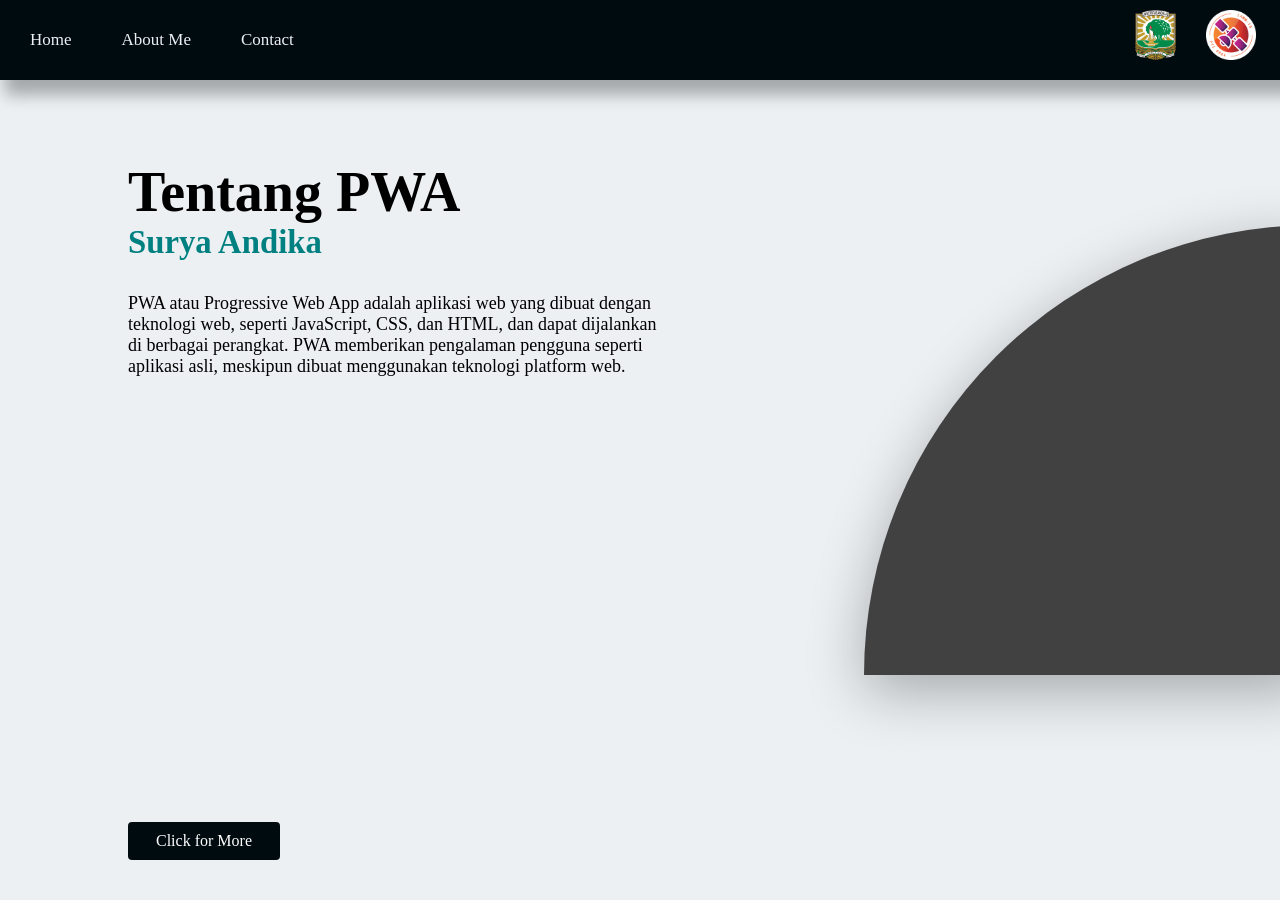
==== index.html @ 0d43f0df "Add files via upload" ====
<!DOCTYPE html>
<html lang="id">
<head>
    <meta charset="UTF-8">
    <meta name="viewport" content="width=device-width, initial-scale=1.0">
    <title>Beranda</title>
    <link rel="stylesheet" href="style.css">    
    <link rel="manifest" href="manifest.json">
    <script src="/app.js"></script>
    
</head>
<body>
    <header>
        <nav>
            <ul>
                <li><a href="index.html">Home</a></li>
                <li><a href="about.html">About Me</a></li>
                <li><a href="contact.html">Contact</a></li>
                <li> <div class="img">
                    <img src="/images/UNAND.png" alt="" class="ukuranlogo">
                </div>
            </li>
                <li class="posisilogo">
                    <div class="logo">
                        <img src="/images/LogoLKMMTDFTI2024.png" alt="" class="ukuranlogo">
                    </div>
                </li>
            </ul>
        </nav>
    </header>
        <main>
            <div class="Home">
                <h1>Tentang PWA</h1>
                <h3>Surya Andika</h3>
                <p>PWA atau Progressive Web App adalah aplikasi web yang dibuat dengan <br>
                teknologi web, seperti JavaScript, CSS, dan HTML, dan dapat dijalankan <br>
                di berbagai perangkat. PWA memberikan pengalaman pengguna seperti <br>
                aplikasi asli, meskipun dibuat menggunakan teknologi platform web.</p>
  
            </div>
            <div class="posisimore">
                <a href="about.html" class="ukuranmore">Click for More</a>
            </div>
            <div class="circle"></div>
        </main>
 
</body>
</html>
---- style.css ----
*{
    margin: 0%;
}

body{
    background: #ecf0f3;
}

nav{
    background-color: #000b10;
    width: 100%;
    padding: 20px;
    position: sticky;
    transition: all 0,3s ease;
    box-shadow: 10px 10px 15px 5px rgba(0, 0, 0, 0.3);
    display:flex;
}

.posisilogo{
    position: absolute;
    right: 4rem;
    bottom: 1rem;
}

.ukuranlogo{
    height: 50px;
    padding: 0px;
}

body nav ul{
    display: inline-flex;
    list-style: none;
    padding: 10px;
    gap: 50px;  
}
body nav ul li a{
    color: #ecf0f3;
    text-decoration: dashed #ecf0f3;
    font-size: 17px;
    font-family: poppins; 
    transition: all;
    transition-duration: 300ms;
    border-bottom: 2px solid rgba(255, 0, 0, 0);
        }

body nav ul li a:hover{
    color: rgb(145, 145, 145);
}

.aboutme{
    text-align: start;
    padding: 5rem 8rem;
    font-size: 28px;
}

.aboutme h1{
    font-family: clash grotesk;
}

.aboutme p{
    font-family: poppins;
    text-align: start;
    padding: 2rem 0rem;
    font-size: 18px;
}

.Home{
    text-align: start;
    padding: 5rem 8rem;
    font-size: 28px;
}

.Home h1{
    font-family: clash grotesk;
}

.Home h3{
    font-family: clash grotesk;
    color: teal;
}

.Home p{
    font-family: poppins;
    text-align: start;
    padding: 2rem 0rem;
    font-size: 18px;
}

.img{
    position: absolute;
    right: 9rem;
    bottom: 1rem;
}

.contact{
    padding: 0px 15px 20px ;
}

.container{
    height: 7rem;
    display: flex;
    flex-direction: row;
    gap: 0px;
    background: #ecf0f3;
    align-items: center;
    justify-content: center;
    padding: 0px;
}

.icons img{
    width: 40px;
    height: 40px; 
    margin: 20px; 
    box-shadow: 0 4px 15px rgba(0, 0, 0, 0.2); 
    border-radius: 10px; 
    transition: transform 0.2s ease; 
}

.icons img:hover{
    transform: scale(1.1);
    background: #ecf0f3;
    box-shadow: inset -1px -1px 3px #ffffff, inset 1px 1px 2px #ceced1;
    border-radius: 50%;
}

.contact{
    font-size: 24px;
    text-align: center;
    padding: 8rem;
}

.contact h3{
    color: teal;
}

.isi{
    display: block;
    padding: 0px;
    font-family: clash grotesk;
}

footer{
background-color: #333;
color: white;
padding: 20px;
text-align: center;
width: 100%;
font-family: poppins;
}

form {
max-width: 600px;
margin: auto;
}

label {
display: block;
margin: 10px 0 5px;
text-align: left;
}

input, textarea, select {
width: 100%;
padding: 10px;
margin: 5px 0 15px;
border: 1px solid #ccc;
border-radius: 5px;
}

input[type="radio"] {
margin-right: 10px;
}

.radio-group {
text-align: left;
}

.radio-group label {
margin-right: 20px;
}

button {
padding: 10px 20px;
background-color: #28a745;
border: none;
border-radius: 5px;
color: white;
cursor: pointer;
}

button:hover {
background-color: #218838;
}

.posisimore{
    position: absolute;
    left: 8rem;
    bottom: 2.5rem;

}
.ukuranmore{
    font-family: poppins;
    display: inline-block;
    background-color: #000b10; 
    color: white; 
    padding: 10px 28px;
    text-align: center; 
    text-decoration: none; 
    font-size: 16px;
    border-radius: 4px;
    cursor: pointer;
}
.ukuranmore:hover{
    background-color: darkgray
}

.circle {
    width: 450px; 
    height: 450px; 
    background-color: #414141; 
    border-radius: 450px 0 0 0; 
    position: absolute; 
    left: 67.5%;
    top: 25%;
    box-shadow: 0 16px 58px rgba(0, 0, 0, 0.3);
}

.offline{
    display: flex;
    flex-direction: column;
    align-items: center;
    justify-content: center;
    height: 100vh;
    background-color: #f5f5f5;
    text-align: center;
    font-family: Arial, sans-serif;
}

.offline h1{
    color: #333;
    font-family: clash grotesk;
    font-size: 42px;
}

.offline p{
    color: #666;
    font-size: 18px;
}
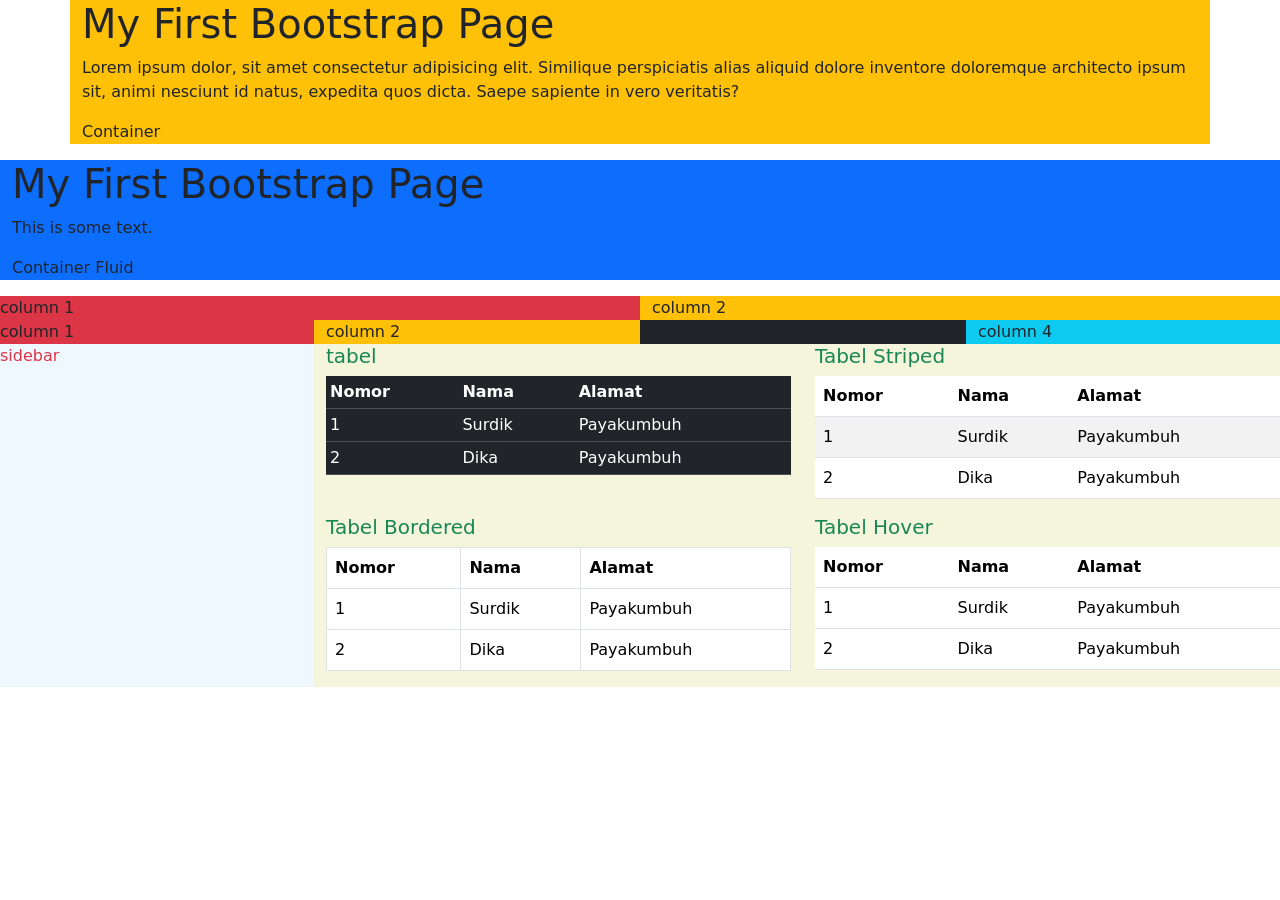
==== commit d32138b9: "Add files via upload" ====
--- a/index.html
+++ b/index.html
@@ -1,48 +1,133 @@
 <!DOCTYPE html>
-<html lang="id">
+<html lang="en">
 <head>
     <meta charset="UTF-8">
     <meta name="viewport" content="width=device-width, initial-scale=1.0">
-    <title>Beranda</title>
-    <link rel="stylesheet" href="style.css">    
-    <link rel="manifest" href="manifest.json">
-    <script src="/app.js"></script>
-    
+    <title>Belajar Desain Web dengan Bootstrap 5</title>
+    <link href="https://cdn.jsdelivr.net/npm/bootstrap@5.3.3/dist/css/bootstrap.min.css" rel="stylesheet" integrity="sha384-QWTKZyjpPEjISv5WaRU9OFeRpok6YctnYmDr5pNlyT2bRjXh0JMhjY6hW+ALEwIH" crossorigin="anonymous">
 </head>
 <body>
-    <header>
-        <nav>
-            <ul>
-                <li><a href="index.html">Home</a></li>
-                <li><a href="about.html">About Me</a></li>
-                <li><a href="contact.html">Contact</a></li>
-                <li> <div class="img">
-                    <img src="/images/UNAND.png" alt="" class="ukuranlogo">
-                </div>
-            </li>
-                <li class="posisilogo">
-                    <div class="logo">
-                        <img src="/images/LogoLKMMTDFTI2024.png" alt="" class="ukuranlogo">
-                    </div>
-                </li>
-            </ul>
-        </nav>
-    </header>
-        <main>
-            <div class="Home">
-                <h1>Tentang PWA</h1>
-                <h3>Surya Andika</h3>
-                <p>PWA atau Progressive Web App adalah aplikasi web yang dibuat dengan <br>
-                teknologi web, seperti JavaScript, CSS, dan HTML, dan dapat dijalankan <br>
-                di berbagai perangkat. PWA memberikan pengalaman pengguna seperti <br>
-                aplikasi asli, meskipun dibuat menggunakan teknologi platform web.</p>
-  
+    <div class="container bg-warning">
+        <h1>My First Bootstrap Page</h1>
+        <p>Lorem ipsum dolor, sit amet consectetur adipisicing elit. Similique perspiciatis alias aliquid dolore inventore doloremque architecto ipsum sit, animi nesciunt id natus, expedita quos dicta. Saepe sapiente in vero veritatis?</p>
+        <p>Container</p>
+    </div>
+
+      <div class="container-fluid bg-primary">
+        <h1>My First Bootstrap Page</h1>
+        <p>This is some text.</p>
+        <p>Container Fluid</p>
+      </div>
+
+      <div class="row">
+        <div class="col bg-danger">column 1</div>
+        <div class="col bg-warning">column 2</div>
+      </div>
+      <div class="row">
+        <div class="col-sm-3 bg-danger">column 1</div>
+        <div class="col-sm-3 bg-warning">column 2</div>
+        <div class="col-sm-3 bg-dark">column 3</div>
+        <div class="col-sm-3 bg-info">column 4</div>
+        
+      </div>
+
+      <div class="row">
+          <div class="col-sm-3 text-danger" style="background-color: aliceblue;">sidebar</div>
+          <div class="col-sm-9 text-success" style="background-color: beige;">
+            <div class="row">
+                <div class="col-sm-6">
+                        <h5>tabel</h5>
+                        <table class="table table-dark table-sm">
+                            <thead>
+                                <tr></tr>
+                                <th>Nomor</th>
+                                <th>Nama</th>
+                                <th>Alamat</th>
+                            </thead>
+                        <tbody>
+                            <tr>
+                                <td>1</td>
+                                <td>Surdik</td>
+                                <td>Payakumbuh</td>
+                            </tr>
+                            <tr>
+                                <td>2</td>
+                                <td>Dika</td>
+                                <td>Payakumbuh</td>
+                            </tr>
+                        </tbody>
+                </table>
             </div>
-            <div class="posisimore">
-                <a href="about.html" class="ukuranmore">Click for More</a>
+                <div class="col-sm-6">
+                        <h5>Tabel Striped</h5>
+                        <table class="table table-striped">
+                            <thead>
+                                <tr></tr>
+                                <th>Nomor</th>
+                                <th>Nama</th>
+                                <th>Alamat</th>
+                            </thead>
+                        <tbody>
+                            <tr>
+                                <td>1</td>
+                                <td>Surdik</td>
+                                <td>Payakumbuh</td>
+                            </tr>
+                            <tr>
+                                <td>2</td>
+                                <td>Dika</td>
+                                <td>Payakumbuh</td>
+                            </tr>
+                        </tbody>
+                </table>
             </div>
-            <div class="circle"></div>
-        </main>
- 
+                <div class="col-sm-6">
+                    <h5>Tabel Bordered</h5>
+                    <table class="table table-bordered">
+                        <thead>
+                            <tr></tr>
+                            <th>Nomor</th>
+                            <th>Nama</th>
+                            <th>Alamat</th>
+                        </thead>
+                    <tbody>
+                        <tr>
+                            <td>1</td>
+                            <td>Surdik</td>
+                            <td>Payakumbuh</td>
+                        </tr>
+                        <tr>
+                            <td>2</td>
+                            <td>Dika</td>
+                            <td>Payakumbuh</td>
+                        </tr>
+                    </tbody>
+            </table>
+            </div>
+                <div class="col-sm-6">
+                    <h5>Tabel Hover</h5>
+                    <table class="table table-hover">
+                        <thead>
+                            <tr></tr>
+                            <th>Nomor</th>
+                            <th>Nama</th>
+                            <th>Alamat</th>
+                        </thead>
+                    <tbody>
+                        <tr>
+                            <td>1</td>
+                            <td>Surdik</td>
+                            <td>Payakumbuh</td>
+                        </tr>
+                        <tr>
+                            <td>2</td>
+                            <td>Dika</td>
+                            <td>Payakumbuh</td>
+                        </tr>
+                    </tbody>
+                </table>
+            </div>
+    </div>
+    <script src="https://cdn.jsdelivr.net/npm/bootstrap@5.3.3/dist/js/bootstrap.bundle.min.js" integrity="sha384-YvpcrYf0tY3lHB60NNkmXc5s9fDVZLESaAA55NDzOxhy9GkcIdslK1eN7N6jIeHz" crossorigin="anonymous"></script>
 </body>
-</html>
+</html>
